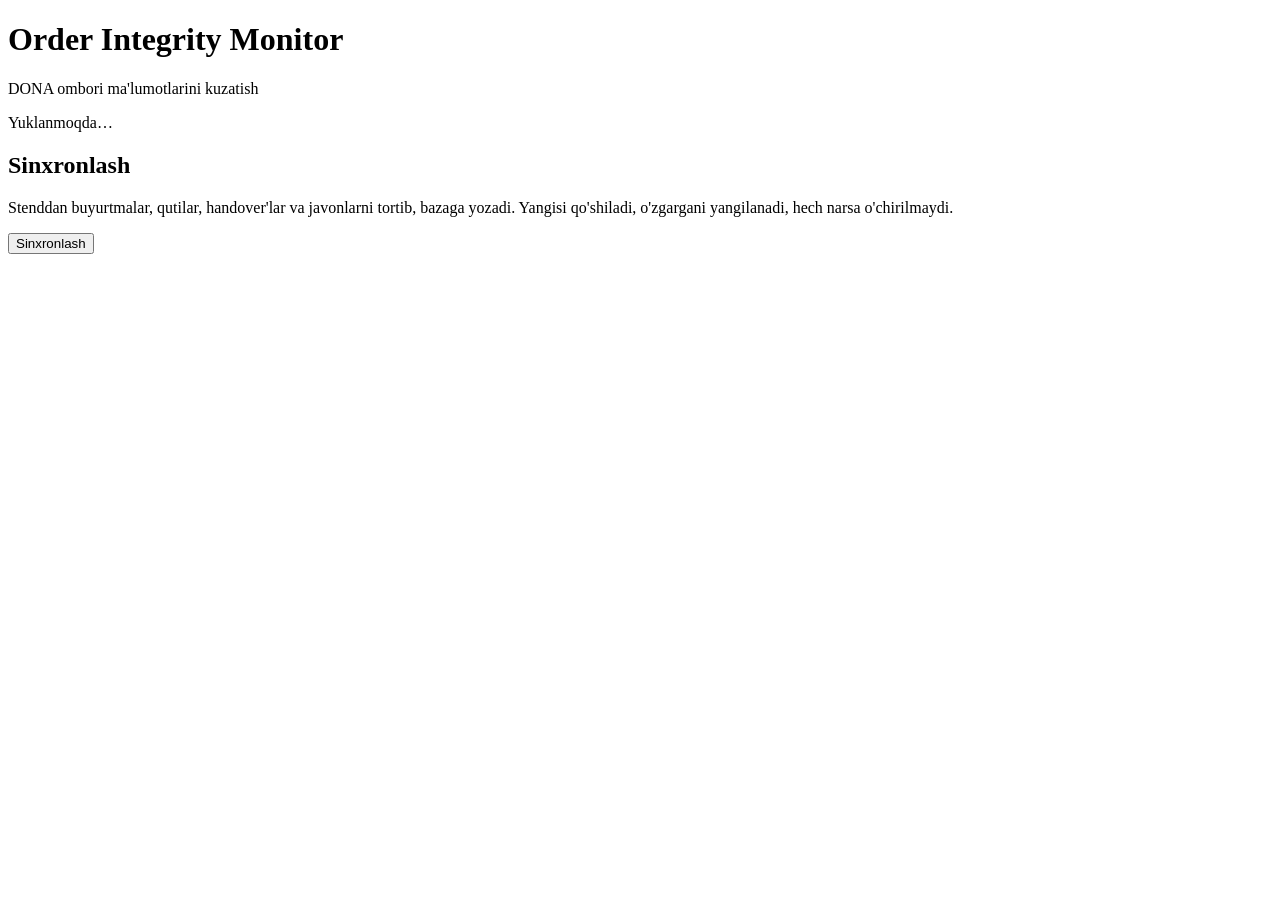
==== web/index.html @ d386f2a0 "write web panel" ====
<!doctype html>
<html lang="uz">
<head>
  <meta charset="utf-8">
  <meta name="viewport" content="width=device-width, initial-scale=1">
  <title>Order Integrity Monitor</title>
  <link rel="stylesheet" href="/static/style.css">
</head>
<body>
  <header class="topbar">
    <div class="wrap topbar__inner">
      <div class="brand">
        <span class="brand__logo" aria-hidden="true"></span>
        <div>
          <h1>Order Integrity Monitor</h1>
          <p class="muted">DONA ombori ma'lumotlarini kuzatish</p>
        </div>
      </div>
      <div class="status">
        <span id="status-badge" class="badge badge--idle">Yuklanmoqda…</span>
        <span id="status-time" class="muted small"></span>
      </div>
    </div>
  </header>

  <main class="wrap">
    <section class="card">
      <div class="card__head">
        <div>
          <h2>Sinxronlash</h2>
          <p class="muted">Stenddan buyurtmalar, qutilar, handover'lar va javonlarni tortib, bazaga yozadi.
            Yangisi qo'shiladi, o'zgargani yangilanadi, hech narsa o'chirilmaydi.</p>
        </div>
        <button id="sync-btn" class="btn" type="button">
          <span class="spinner" aria-hidden="true"></span>
          <span class="btn__label">Sinxronlash</span>
        </button>
      </div>

      <div id="sync-alert" class="alert" hidden></div>

      <div id="sync-result" hidden>
        <div class="stats">
          <div class="stat stat--new">
            <span class="stat__label">Yangi</span>
            <span id="stat-inserted" class="stat__value">0</span>
          </div>
          <div class="stat stat--upd">
            <span class="stat__label">Yangilangan</span>
            <span id="stat-updated" class="stat__value">0</span>
          </div>
          <div class="stat stat--same">
            <span class="stat__label">O'zgarmagan</span>
            <span id="stat-unchanged" class="stat__value">0</span>
          </div>
        </div>

        <div class="table-wrap">
          <table>
            <thead>
              <tr>
                <th>Obyekt</th>
                <th class="num">Olingan</th>
                <th class="num">API total</th>
                <th class="num">Yangi</th>
                <th class="num">Yangilangan</th>
                <th class="num">O'zgarmagan</th>
                <th class="num">O'tkazilgan</th>
              </tr>
            </thead>
            <tbody id="entities"></tbody>
          </table>
        </div>
        <p id="run-meta" class="muted small"></p>
      </div>

      <p id="sync-empty" class="empty" hidden>Hali sync qilinmagan. Boshlash uchun "Sinxronlash" tugmasini bosing.</p>
    </section>
  </main>

  <script src="/static/app.js"></script>
</body>
</html>
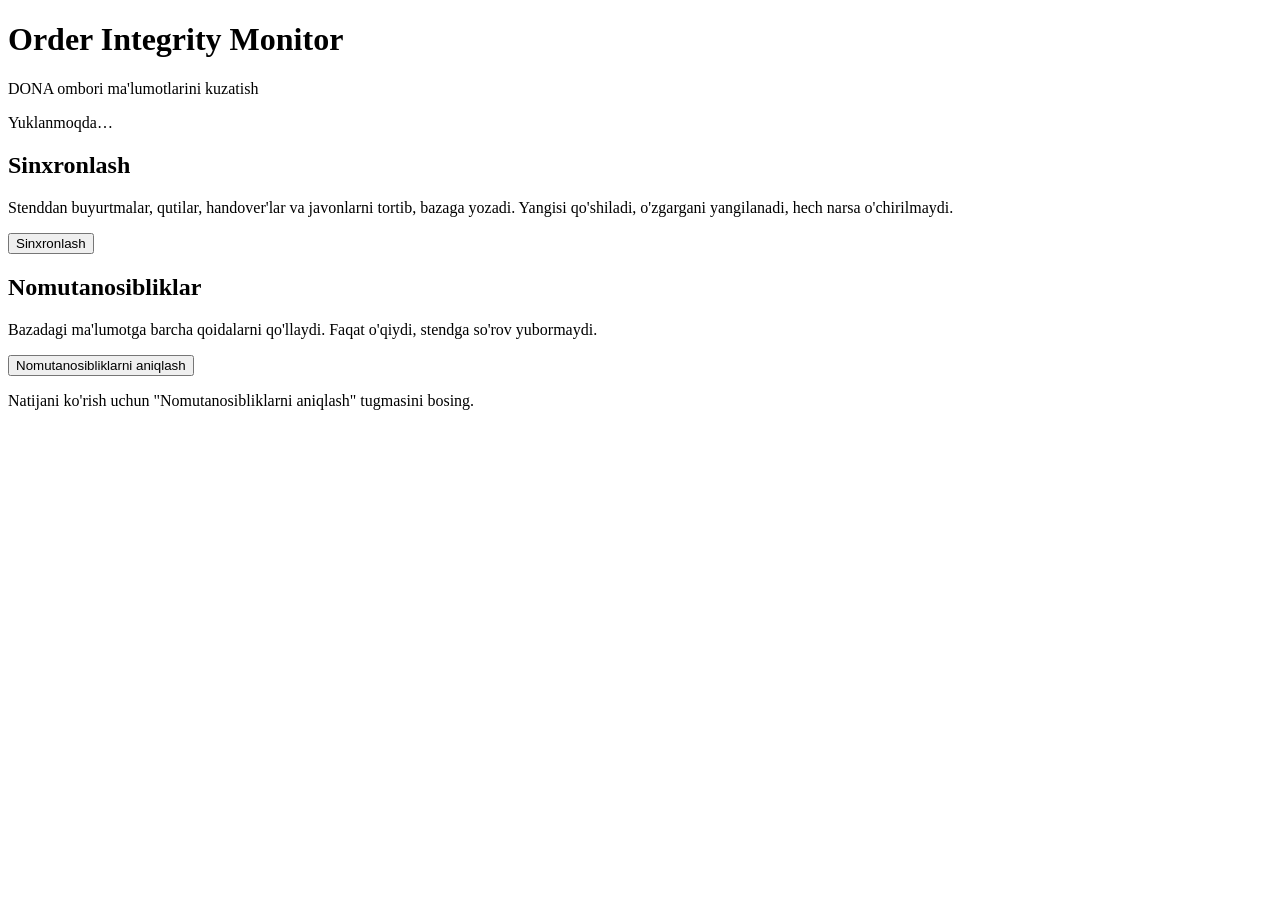
==== commit a30bef72: "change project architecture, add service layer" ====
--- a/web/index.html
+++ b/web/index.html
@@ -76,6 +76,37 @@
 
       <p id="sync-empty" class="empty" hidden>Hali sync qilinmagan. Boshlash uchun "Sinxronlash" tugmasini bosing.</p>
     </section>
+
+    <section class="card">
+      <div class="card__head">
+        <div>
+          <h2>Nomutanosibliklar</h2>
+          <p class="muted">Bazadagi ma'lumotga barcha qoidalarni qo'llaydi. Faqat o'qiydi, stendga so'rov yubormaydi.</p>
+        </div>
+        <button id="anomaly-btn" class="btn" type="button">
+          <span class="spinner" aria-hidden="true"></span>
+          <span class="btn__label">Nomutanosibliklarni aniqlash</span>
+        </button>
+      </div>
+
+      <div id="anomaly-alert" class="alert alert--error" hidden></div>
+
+      <div id="anomaly-result" hidden>
+        <div class="anomaly-filters">
+          <div id="anomaly-rules" class="rule-checks"></div>
+          <select id="anomaly-severity" class="field" aria-label="Severity">
+            <option value="">Barcha severity</option>
+            <option value="high">high</option>
+            <option value="medium">medium</option>
+            <option value="low">low</option>
+          </select>
+        </div>
+        <p id="anomaly-summary" class="muted small"></p>
+        <div id="anomaly-cards" class="rule-cards"></div>
+      </div>
+
+      <p id="anomaly-empty" class="empty">Natijani ko'rish uchun "Nomutanosibliklarni aniqlash" tugmasini bosing.</p>
+    </section>
   </main>
 
   <script src="/static/app.js"></script>
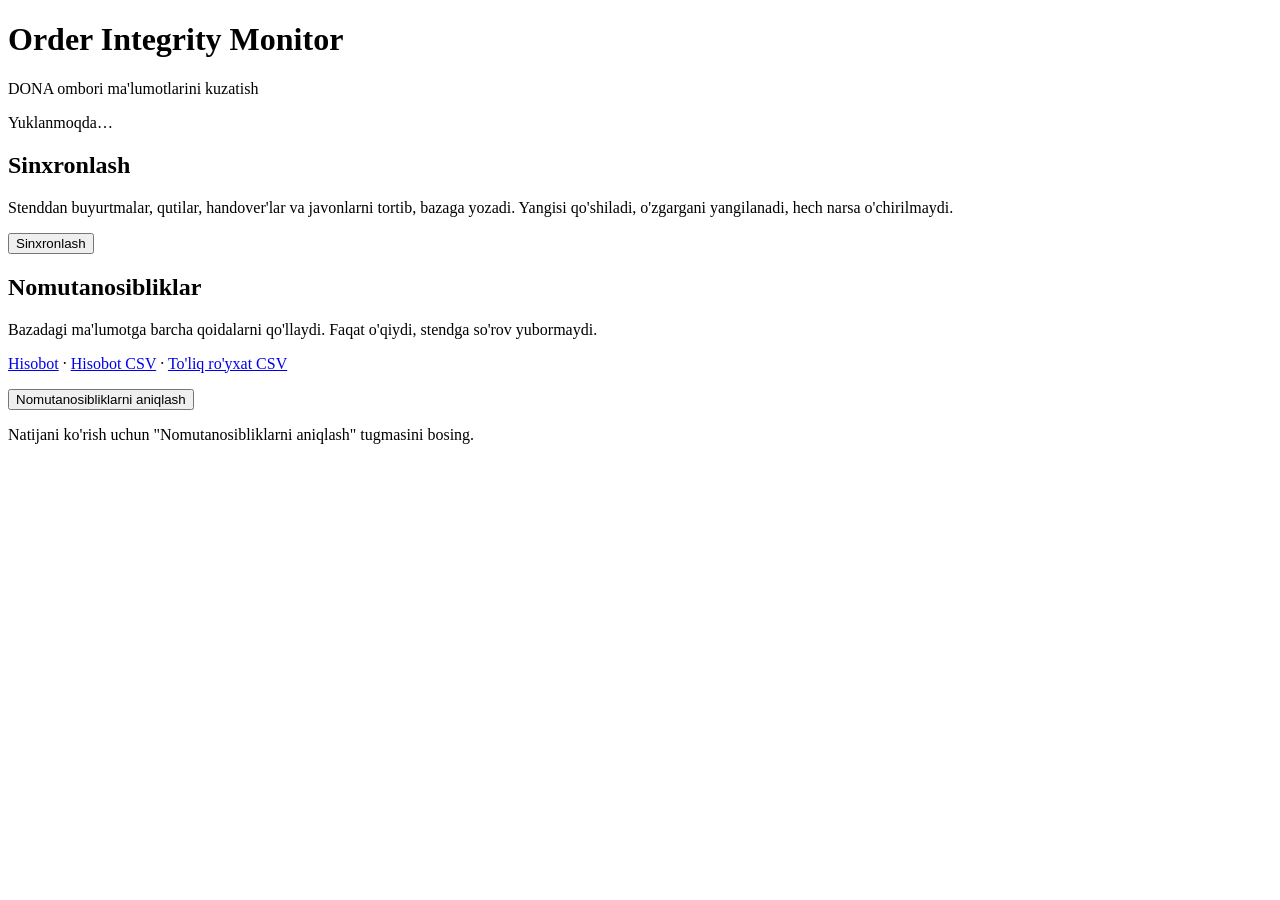
==== commit 1b07a289: "add report, CSV and timeline anomalies" ====
--- a/web/index.html
+++ b/web/index.html
@@ -82,6 +82,7 @@
         <div>
           <h2>Nomutanosibliklar</h2>
           <p class="muted">Bazadagi ma'lumotga barcha qoidalarni qo'llaydi. Faqat o'qiydi, stendga so'rov yubormaydi.</p>
+          <p class="small"><a href="/report" target="_blank">Hisobot</a> · <a href="/report.csv">Hisobot CSV</a> · <a href="/anomalies.csv">To'liq ro'yxat CSV</a></p>
         </div>
         <button id="anomaly-btn" class="btn" type="button">
           <span class="spinner" aria-hidden="true"></span>
